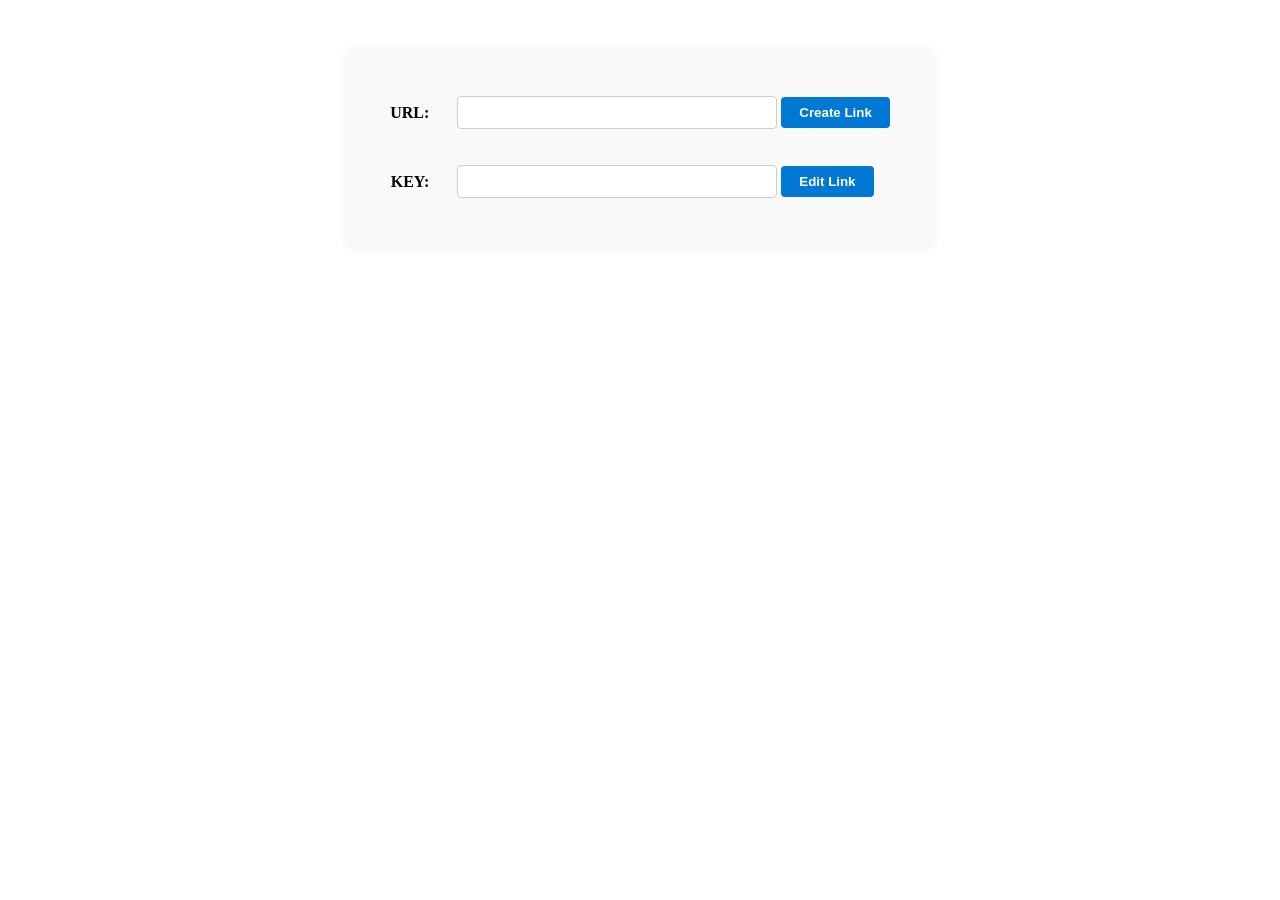
==== link/index.html @ ca1b581f "Add findNewKey function for unique key generation" ====
<html>
  <script>
    const testKey = "entry is valid";

    const urls = [];

    async function encrypt(text, password) {
      const enc = new TextEncoder();

      // 1. derive key
      const keyMaterial = await crypto.subtle.digest(
        "SHA-256",
        enc.encode(password)
      );

      const key = await crypto.subtle.importKey(
        "raw",
        keyMaterial,
        { name: "AES-GCM" },
        false,
        ["encrypt"]
      );

      // 2. random IV
      const iv = crypto.getRandomValues(new Uint8Array(12));

      // 3. encrypt
      const ciphertextBuffer = await crypto.subtle.encrypt(
        { name: "AES-GCM", iv },
        key,
        enc.encode(text)
      );

      // ✅ convert to normal arrays
      return {
        iv: Array.from(iv),
        ciphertext: Array.from(new Uint8Array(ciphertextBuffer)),
      };
    }

    async function decrypt(ciphertextArray, ivArray, password) {
      const enc = new TextEncoder();
      const dec = new TextDecoder();

      // 1. derive key
      const keyMaterial = await crypto.subtle.digest(
        "SHA-256",
        enc.encode(password)
      );

      const key = await crypto.subtle.importKey(
        "raw",
        keyMaterial,
        { name: "AES-GCM" },
        false,
        ["decrypt"]
      );

      // ✅ convert arrays back to typed arrays
      const iv = new Uint8Array(ivArray);
      const ciphertext = new Uint8Array(ciphertextArray);

      const plaintextBuffer = await crypto.subtle.decrypt(
        { name: "AES-GCM", iv },
        key,
        ciphertext
      );

      return dec.decode(plaintextBuffer);
    }

    async function lookup(g) {
      let url = null;
      for (let i = 0; i < urls.length; i++) {
        const el = urls[i];
        const test = el.encryptedTestKey;
        try {
          if (await decrypt(test.ciphertext, test.iv, g)) {
            return el;
          }
        } catch (e) {}
      }

      return null;
    }

    async function redirect() {
      const params = new URLSearchParams(window.location.search);
      const g = params.get("g");

      console.log(`Looking up link for ${g}`);

      const el = await lookup(g);

      if (el) {
        url = await decrypt(el.url.ciphertext, el.url.iv, g);
        document.location.href = url;
        return true;
      }

      console.log("nothing found");
      return false;
    }

    async function newUrl() {
      const params = new URLSearchParams(window.location.search);
      const url = params.get("url");

      if (url === null) return false;
      const key = params.get("key");

      const entry = await createOne(url, key);
      console.log({ entry });

      showNewUrl(entry);

      return true;
    }

    async function doit() {
      if (await newUrl()) return;

      if (await redirect()) return;

      showCreateForm();
    }

    function showCreateForm() {
      document.body.classList.add("show-create-form");
    }

    function createRandomKey(size) {
      const chars =
        "ABCDEFGHIJKLMNOPQRSTUVWXYZabcdefghijklmnopqrstuvwxyz0123456789";
      let result = "";
      for (let i = 0; i < size; i++) {
        result += chars.charAt(Math.floor(Math.random() * chars.length));
      }
      return result;
    }

    async function findNewKey() {
      for (let i = 0; i < 100; i++) {
        let key = createRandomKey(20);
        if ((await lookup(key)) === null) {
          return key;
        }
        if (i === 99) {
          alert("Could not find a new unique key after 100 tries.");
          return null;
        }
      }

      return null;
    }

    async function createOne(url, key) {
      let existing;
      if (!key) {
        key = findNewKey();
      } else {
        if (key.includes("%")) {
          let token = await findNewKey();
          key = key.replace("%", token);
        }
        existing = await lookup(key);
      }
      const entry = {
        encryptedTestKey: await encrypt(testKey, key),
        url: await encrypt(url, key),
      };

      const linkUrl =
        document.location.origin + document.location.pathname + "?g=" + key;

      return { key, entry, linkUrl, existing, url };
    }

    function showNewUrl(entry) {
      const anchor = document.getElementById("result-anchor");
      const link = document.getElementById("result-link");
      const urlAnchor = document.getElementById("result-url-anchor");
      const url = document.getElementById("result-url");
      const json = document.getElementById("result-json");
      const jsonExisting = document.getElementById("result-json-existing");
      const key = document.getElementById("result-key");

      anchor.setAttribute("href", entry.linkUrl);
      anchor.innerText = entry.linkUrl;
      urlAnchor.setAttribute("href", entry.url);
      urlAnchor.innerText = entry.url;
      link.value = entry.linkUrl;
      url.value = entry.url;
      json.value = JSON.stringify(entry.entry, null, "    ");
      jsonExisting.value = JSON.stringify(entry.existing, null, "    ");
      key.value = entry.key;

      document.body.classList.add("show-result-table");

      if (entry.existing) {
        document.body.classList.add("show-result-table-with-existing");
      }
    }
  </script>
  <style>
    body:not(.show-create-form) .create-form {
      display: none;
    }

    body:not(.show-result-table) #result-table {
      display: none;
    }

    body:not(.show-result-table-with-existing)
      #result-table
      tr:has(#result-json-existing) {
      display: none;
    }
  </style>
  <body>
    <form
      id="create-link-form"
      style="display: flex; gap: 8px; align-items: center; margin: 0"
    >
      <table
        class="create-form"
        style="
          margin: 40px auto;
          border-collapse: separate;
          border-spacing: 12px;
          background: #f9f9f9;
          box-shadow: 0 2px 8px #0001;
          border-radius: 8px;
          padding: 24px;
        "
      >
        <tr>
          <td style="padding: 12px 8px; font-weight: bold; text-align: right">
            URL:
          </td>
          <td style="padding: 12px 8px">
            <input
              type="url"
              id="url-input"
              name="url"
              autofocus
              style="
                padding: 8px;
                border: 1px solid #ccc;
                border-radius: 4px;
                width: 320px;
              "
            />
            <button
              style="
                padding: 8px 18px;
                border: none;
                background: #0078d4;
                color: #fff;
                border-radius: 4px;
                font-weight: bold;
                cursor: pointer;
              "
            >
              Create Link
            </button>
          </td>
        </tr>
        <tr>
          <td style="padding: 12px 8px; font-weight: bold; text-align: right">
            KEY:
          </td>
          <td style="padding: 12px 8px">
            <input
              type="text"
              id="key-input"
              name="key"
              autofocus
              style="
                padding: 8px;
                border: 1px solid #ccc;
                border-radius: 4px;
                width: 320px;
              "
            />
            <button
              style="
                padding: 8px 18px;
                border: none;
                background: #0078d4;
                color: #fff;
                border-radius: 4px;
                font-weight: bold;
                cursor: pointer;
              "
            >
              Edit Link
            </button>
          </td>
        </tr>
      </table>
    </form>

    <table
      id="result-table"
      style="
        margin: 40px auto;
        border-collapse: separate;
        border-spacing: 12px;
        background: #f9f9f9;
        box-shadow: 0 2px 8px #0001;
        border-radius: 8px;
        padding: 24px;
        min-width: 600px;
      "
    >
      <tr>
        <td style="padding: 12px 8px; font-weight: bold; text-align: right">
          Key:
        </td>
        <td style="padding: 12px 8px">
          <input
            id="result-key"
            type="text"
            readonly
            style="
              width: 320px;
              padding: 8px;
              border: 1px solid #ccc;
              border-radius: 4px;
            "
          />
        </td>
      </tr>
      <tr>
        <td style="padding: 12px 8px; font-weight: bold; text-align: right">
          Add JSON Entry:
        </td>
        <td style="padding: 12px 8px">
          <textarea
            id="result-json"
            readonly
            rows="8"
            style="
              width: 320px;
              padding: 8px;
              border: 1px solid #ccc;
              border-radius: 4px;
              font-family: monospace;
            "
          ></textarea>
        </td>
      </tr>
      <tr>
        <td style="padding: 12px 8px; font-weight: bold; text-align: right">
          Link URL:
        </td>
        <td style="padding: 12px 8px">
          <input
            id="result-link"
            type="text"
            readonly
            style="
              width: 320px;
              padding: 8px;
              border: 1px solid #ccc;
              border-radius: 4px;
            "
          />
          <br />
          <a
            id="result-anchor"
            href="#"
            target="_blank"
            style="
              display: inline-block;
              margin-top: 8px;
              color: #0078d4;
              text-decoration: underline;
              font-weight: bold;
            "
          >
            Open Link
          </a>
        </td>
      </tr>
      <tr>
        <td style="padding: 12px 8px; font-weight: bold; text-align: right">
          URL:
        </td>
        <td style="padding: 12px 8px">
          <input
            id="result-url"
            type="text"
            readonly
            style="
              width: 320px;
              padding: 8px;
              border: 1px solid #ccc;
              border-radius: 4px;
            "
          />
          <br />
          <a
            id="result-url-anchor"
            href="#"
            target="_blank"
            style="
              display: inline-block;
              margin-top: 8px;
              color: #0078d4;
              text-decoration: underline;
              font-weight: bold;
            "
          >
            Open Link
          </a>
        </td>
      </tr>
      <tr>
        <td style="padding: 12px 8px; font-weight: bold; text-align: right">
          Remove JSON Entry:
        </td>
        <td style="padding: 12px 8px">
          <textarea
            id="result-json-existing"
            readonly
            rows="8"
            style="
              width: 320px;
              padding: 8px;
              border: 1px solid #ccc;
              border-radius: 4px;
              font-family: monospace;
            "
          ></textarea>
        </td>
      </tr>
    </table>
    <script>
      setTimeout(doit);
    </script>
  </body>
</html>
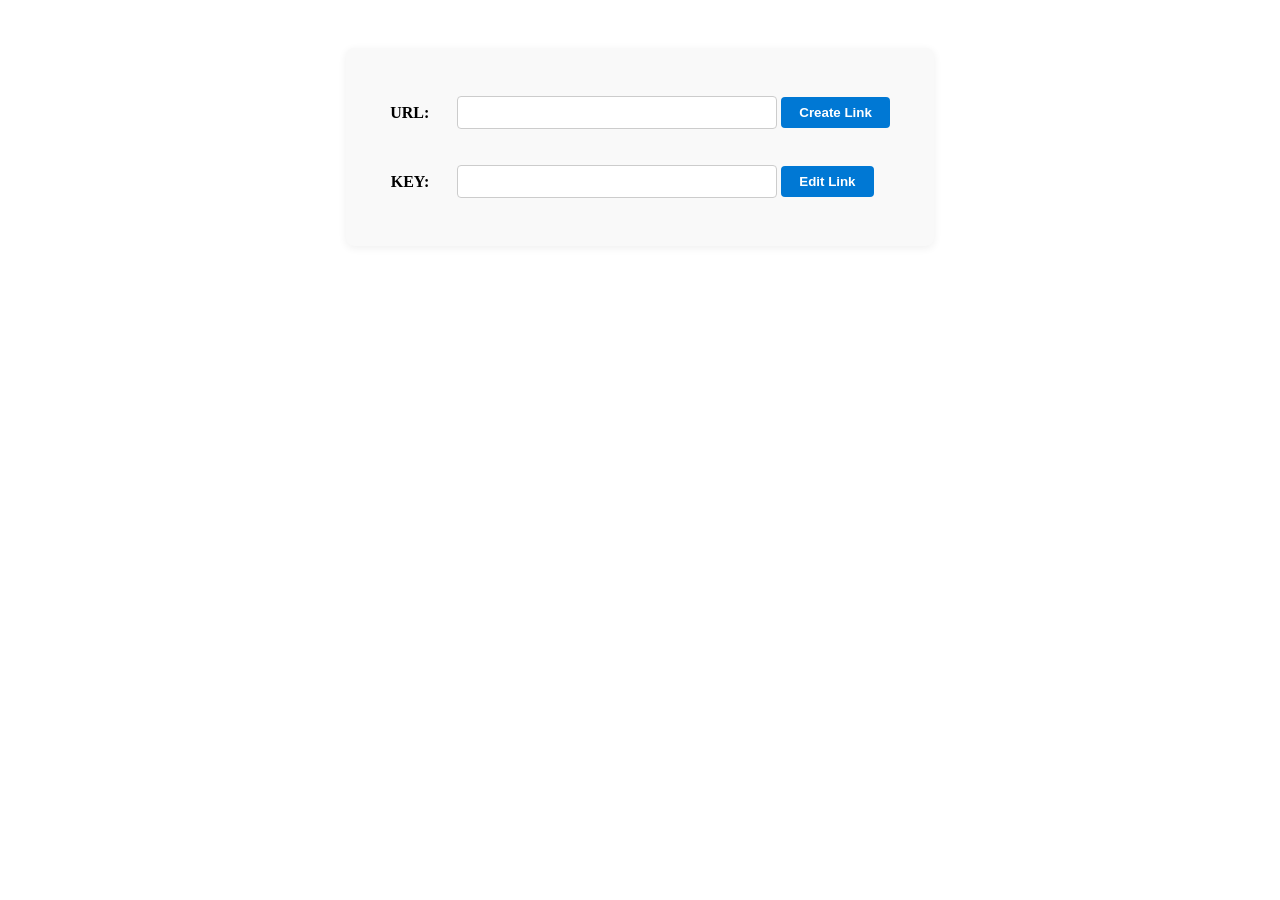
==== commit 198f2d34: "Populate key input field from URL parameters Add functionality to populate key input from URL parame" ====
--- a/link/index.html
+++ b/link/index.html
@@ -127,6 +127,9 @@
 
     function showCreateForm() {
       document.body.classList.add("show-create-form");
+      const params = new URLSearchParams(window.location.search);
+      const key = params.get("key");
+      document.getElementById("key-input").value = key || "";
     }
 
     function createRandomKey(size) {
@@ -442,3 +445,4 @@
     </script>
   </body>
 </html>
+
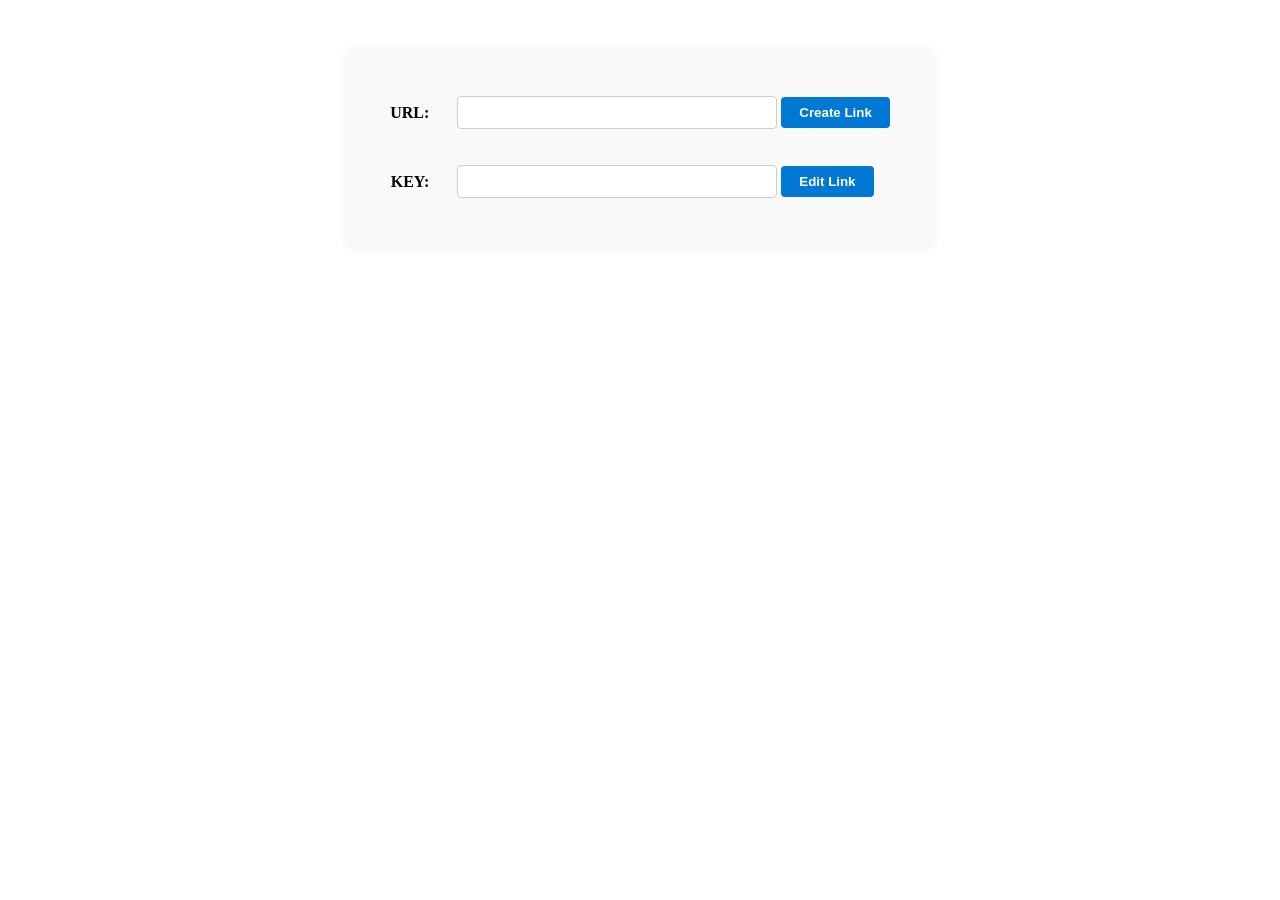
==== commit 545d10d6: "Update link for payment" ====
--- a/link/index.html
+++ b/link/index.html
@@ -2,7 +2,166 @@
   <script>
     const testKey = "entry is valid";
 
-    const urls = [];
+    const urls = [
+{
+    "encryptedTestKey": {
+        "iv": [
+            35,
+            17,
+            130,
+            77,
+            29,
+            101,
+            196,
+            210,
+            84,
+            76,
+            215,
+            158
+        ],
+        "ciphertext": [
+            239,
+            212,
+            42,
+            236,
+            18,
+            17,
+            174,
+            143,
+            150,
+            240,
+            244,
+            125,
+            129,
+            70,
+            100,
+            155,
+            229,
+            209,
+            82,
+            6,
+            80,
+            202,
+            119,
+            255,
+            40,
+            54,
+            99,
+            110,
+            241,
+            133
+        ]
+    },
+    "url": {
+        "iv": [
+            117,
+            17,
+            147,
+            156,
+            23,
+            180,
+            189,
+            199,
+            71,
+            178,
+            142,
+            210
+        ],
+        "ciphertext": [
+            149,
+            43,
+            176,
+            110,
+            243,
+            12,
+            225,
+            232,
+            87,
+            160,
+            114,
+            188,
+            181,
+            201,
+            122,
+            151,
+            74,
+            9,
+            88,
+            22,
+            165,
+            107,
+            215,
+            202,
+            81,
+            54,
+            77,
+            203,
+            21,
+            169,
+            16,
+            53,
+            255,
+            43,
+            104,
+            131,
+            55,
+            158,
+            191,
+            129,
+            202,
+            168,
+            210,
+            251,
+            3,
+            152,
+            233,
+            177,
+            46,
+            102,
+            140,
+            26,
+            168,
+            233,
+            93,
+            240,
+            62,
+            82,
+            172,
+            184,
+            146,
+            241,
+            141,
+            16,
+            18,
+            84,
+            254,
+            161,
+            88,
+            41,
+            193,
+            28,
+            135,
+            49,
+            48,
+            26,
+            192,
+            64,
+            15,
+            137,
+            109,
+            75,
+            27,
+            28,
+            75,
+            25,
+            197,
+            107,
+            208
+        ]
+    }
+}
+      
+    ];
 
     async function encrypt(text, password) {
       const enc = new TextEncoder();
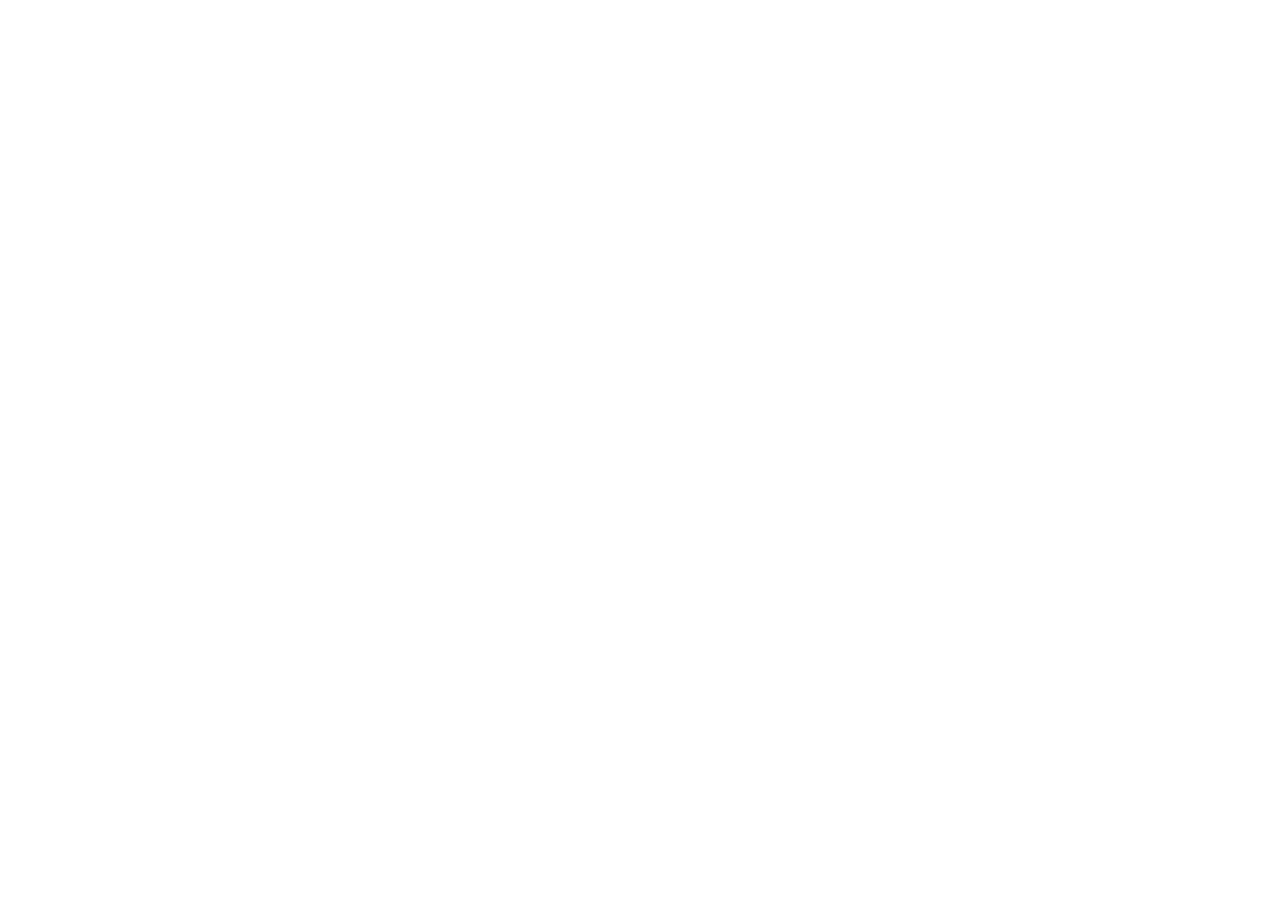
==== commit 77b80959: "Add link to payment link of April" ====
--- a/link/index.html
+++ b/link/index.html
@@ -4,6 +4,163 @@
 
     const urls = [
 {
+{
+    "encryptedTestKey": {
+        "iv": [
+            83,
+            36,
+            23,
+            211,
+            233,
+            3,
+            190,
+            199,
+            35,
+            186,
+            37,
+            25
+        ],
+        "ciphertext": [
+            78,
+            50,
+            192,
+            246,
+            188,
+            109,
+            103,
+            145,
+            91,
+            159,
+            254,
+            228,
+            109,
+            150,
+            48,
+            205,
+            51,
+            45,
+            103,
+            83,
+            254,
+            26,
+            99,
+            228,
+            138,
+            66,
+            249,
+            14,
+            212,
+            137
+        ]
+    },
+    "url": {
+        "iv": [
+            11,
+            251,
+            27,
+            241,
+            236,
+            253,
+            152,
+            214,
+            139,
+            191,
+            138,
+            181
+        ],
+        "ciphertext": [
+            223,
+            137,
+            41,
+            79,
+            0,
+            33,
+            116,
+            254,
+            178,
+            136,
+            41,
+            44,
+            234,
+            52,
+            179,
+            43,
+            36,
+            226,
+            143,
+            127,
+            109,
+            117,
+            142,
+            189,
+            127,
+            56,
+            68,
+            196,
+            80,
+            169,
+            167,
+            24,
+            187,
+            215,
+            5,
+            111,
+            181,
+            126,
+            187,
+            226,
+            228,
+            200,
+            227,
+            159,
+            60,
+            32,
+            61,
+            14,
+            186,
+            101,
+            138,
+            150,
+            149,
+            230,
+            168,
+            20,
+            97,
+            37,
+            96,
+            216,
+            139,
+            192,
+            63,
+            230,
+            190,
+            136,
+            232,
+            72,
+            102,
+            48,
+            137,
+            234,
+            186,
+            109,
+            124,
+            201,
+            154,
+            226,
+            171,
+            48,
+            135,
+            41,
+            119,
+            165,
+            86,
+            30,
+            189,
+            90,
+            63
+        ]
+    }
+},
     "encryptedTestKey": {
         "iv": [
             35,
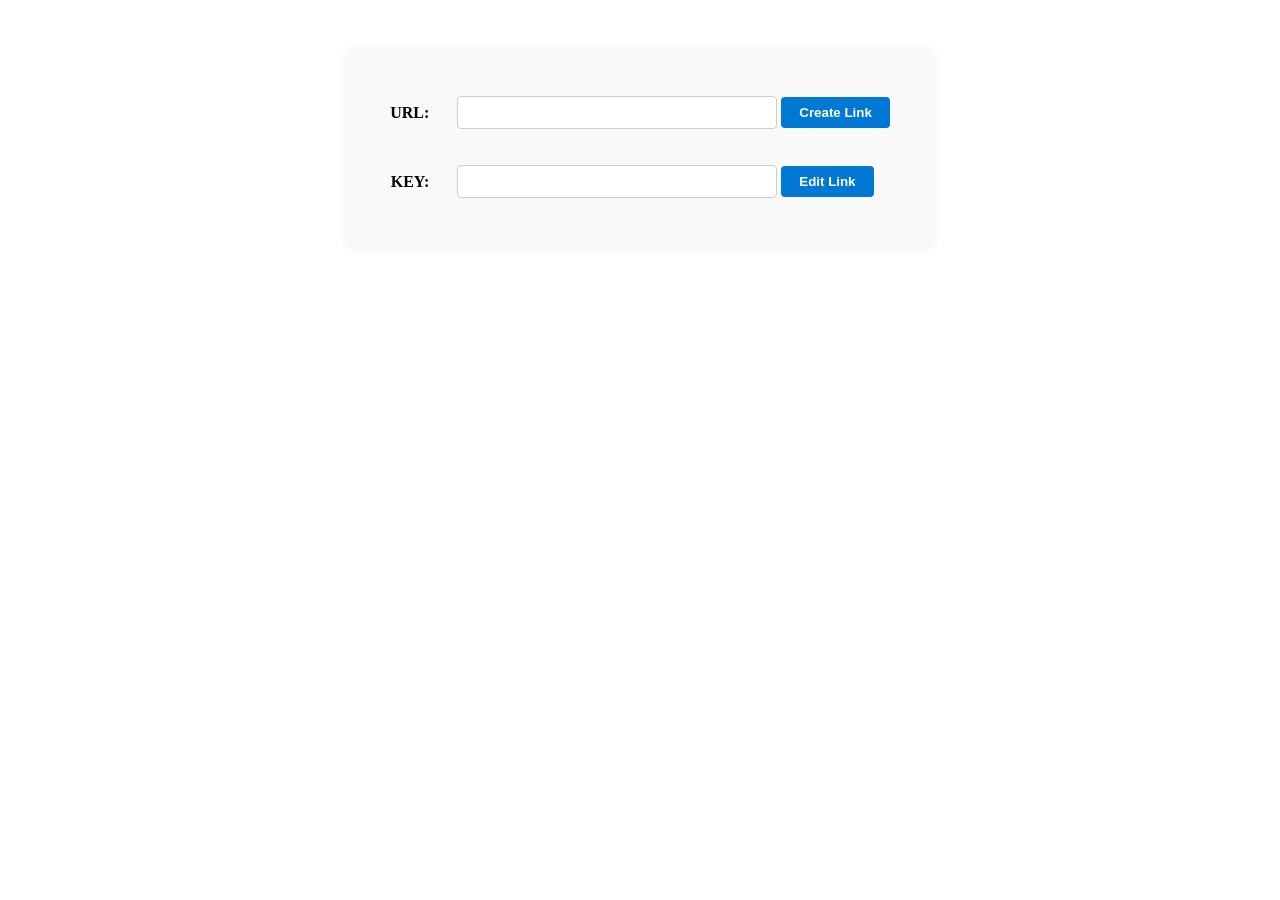
==== commit 60a4e621: "fix js error" ====
--- a/link/index.html
+++ b/link/index.html
@@ -3,7 +3,6 @@
     const testKey = "entry is valid";
 
     const urls = [
-{
 {
     "encryptedTestKey": {
         "iv": [
@@ -161,7 +160,7 @@
         ]
     }
 },
-    "encryptedTestKey": {
+      {    "encryptedTestKey": {
         "iv": [
             35,
             17,
